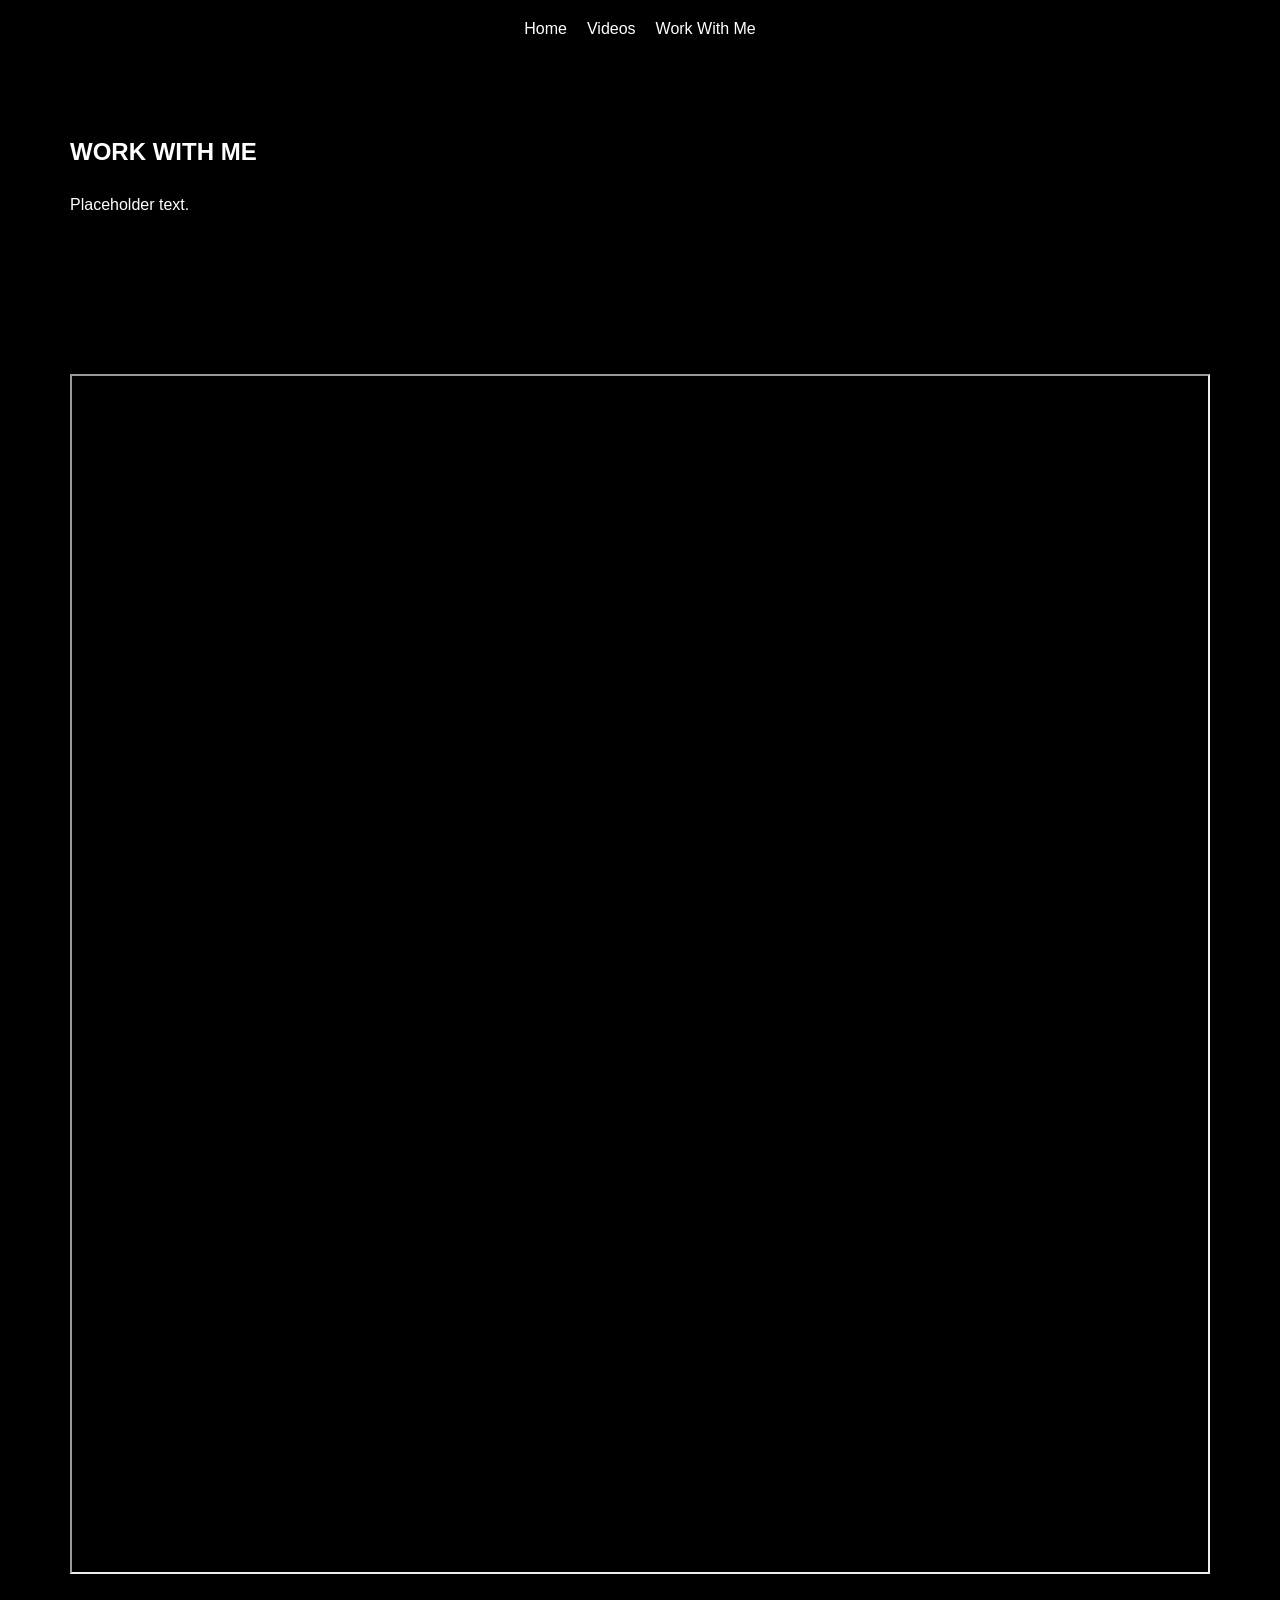
==== work-with-me.html @ a2bf5d9a "File Upload File Upload" ====
<!DOCTYPE html>
<html lang="en">
<head>
    <meta charset="UTF-8">
    <meta name="viewport" content="width=device-width, initial-scale=1.0">
    <title>Work With Me</title>

    <link rel="stylesheet" href="css/styles.css">
</head>
<body>

    <nav class="nav">

        <a href="index.html">Home</a>
        <a href="videos.html">Videos</a>
        <a href="work-with-me.html">Work With Me</a>

    </nav>

    <section class="section">

        <h1>WORK WITH ME</h1>

        <p>
            Placeholder text.
        </p>

    </section>

    <section class="section">

        <iframe
            id="googleForm"
            width="100%"
            height="1200"
            loading="lazy">
        </iframe>

    </section>

    <script src="js/config.js"></script>

    <script>

        document.getElementById("googleForm").src =
            CONFIG.googleForm.embedUrl;

    </script>

</body>
</html>
---- css/styles.css ----
:root {

    --bg: #000;
    --white: #fff;
    --border: #fff;
    --accent: #f2f2f2;

}

* {

    margin: 0;
    padding: 0;
    box-sizing: border-box;

}

body {

    background: var(--bg);
    color: var(--white);

    font-family: Arial, sans-serif;

    overflow-x: hidden;

}

.nav {

    padding: 20px;

    display: flex;
    gap: 20px;

    justify-content: center;

}

.nav a {

    color: white;
    text-decoration: none;

}

.hero {

    min-height: 100vh;

    display: flex;
    justify-content: center;
    align-items: center;

    padding: 40px;

}

.hero-frame {

    border: 8px solid white;

    width: 100%;
    max-width: 1100px;

    padding: 80px;

    text-align: center;

}

.hero h1 {

    font-size: clamp(3rem, 8vw, 7rem);

    margin-bottom: 20px;

}

.hero p {

    font-size: 1.5rem;

    margin-bottom: 40px;

}

.button-group {

    display: flex;
    justify-content: center;
    gap: 20px;

    flex-wrap: wrap;

}

.btn {

    border: 3px solid white;

    padding: 15px 30px;

    color: white;

    text-decoration: none;

    transition: .3s;

}

.btn:hover {

    transform: translateY(-4px);

}

.btn-secondary {

    background: white;
    color: black;

}

.section {

    max-width: 1200px;

    margin: auto;

    padding: 80px 30px;

}

.section h2,
.section h1 {

    margin-bottom: 30px;

}

.video-grid {

    display: grid;

    grid-template-columns:
        repeat(auto-fit,minmax(400px,1fr));

    gap: 30px;

}

.video-card iframe {

    width: 100%;
    aspect-ratio: 16/9;

}

.doodle {

    position: fixed;

    opacity: .15;

    pointer-events: none;

    animation: float 6s ease-in-out infinite;

}

.top-left {

    top: 20px;
    left: 20px;

    width: 120px;

}

.top-right {

    top: 20px;
    right: 20px;

    width: 120px;

}

.bottom-left {

    bottom: 20px;
    left: 20px;

    width: 140px;

}

.bottom-right {

    bottom: 20px;
    right: 20px;

    width: 120px;

}

@keyframes float {

    0% {
        transform: translateY(0px);
    }

    50% {
        transform: translateY(-8px);
    }

    100% {
        transform: translateY(0px);
    }

}

@media(max-width:768px){

    .hero-frame{

        padding:40px;

    }

}
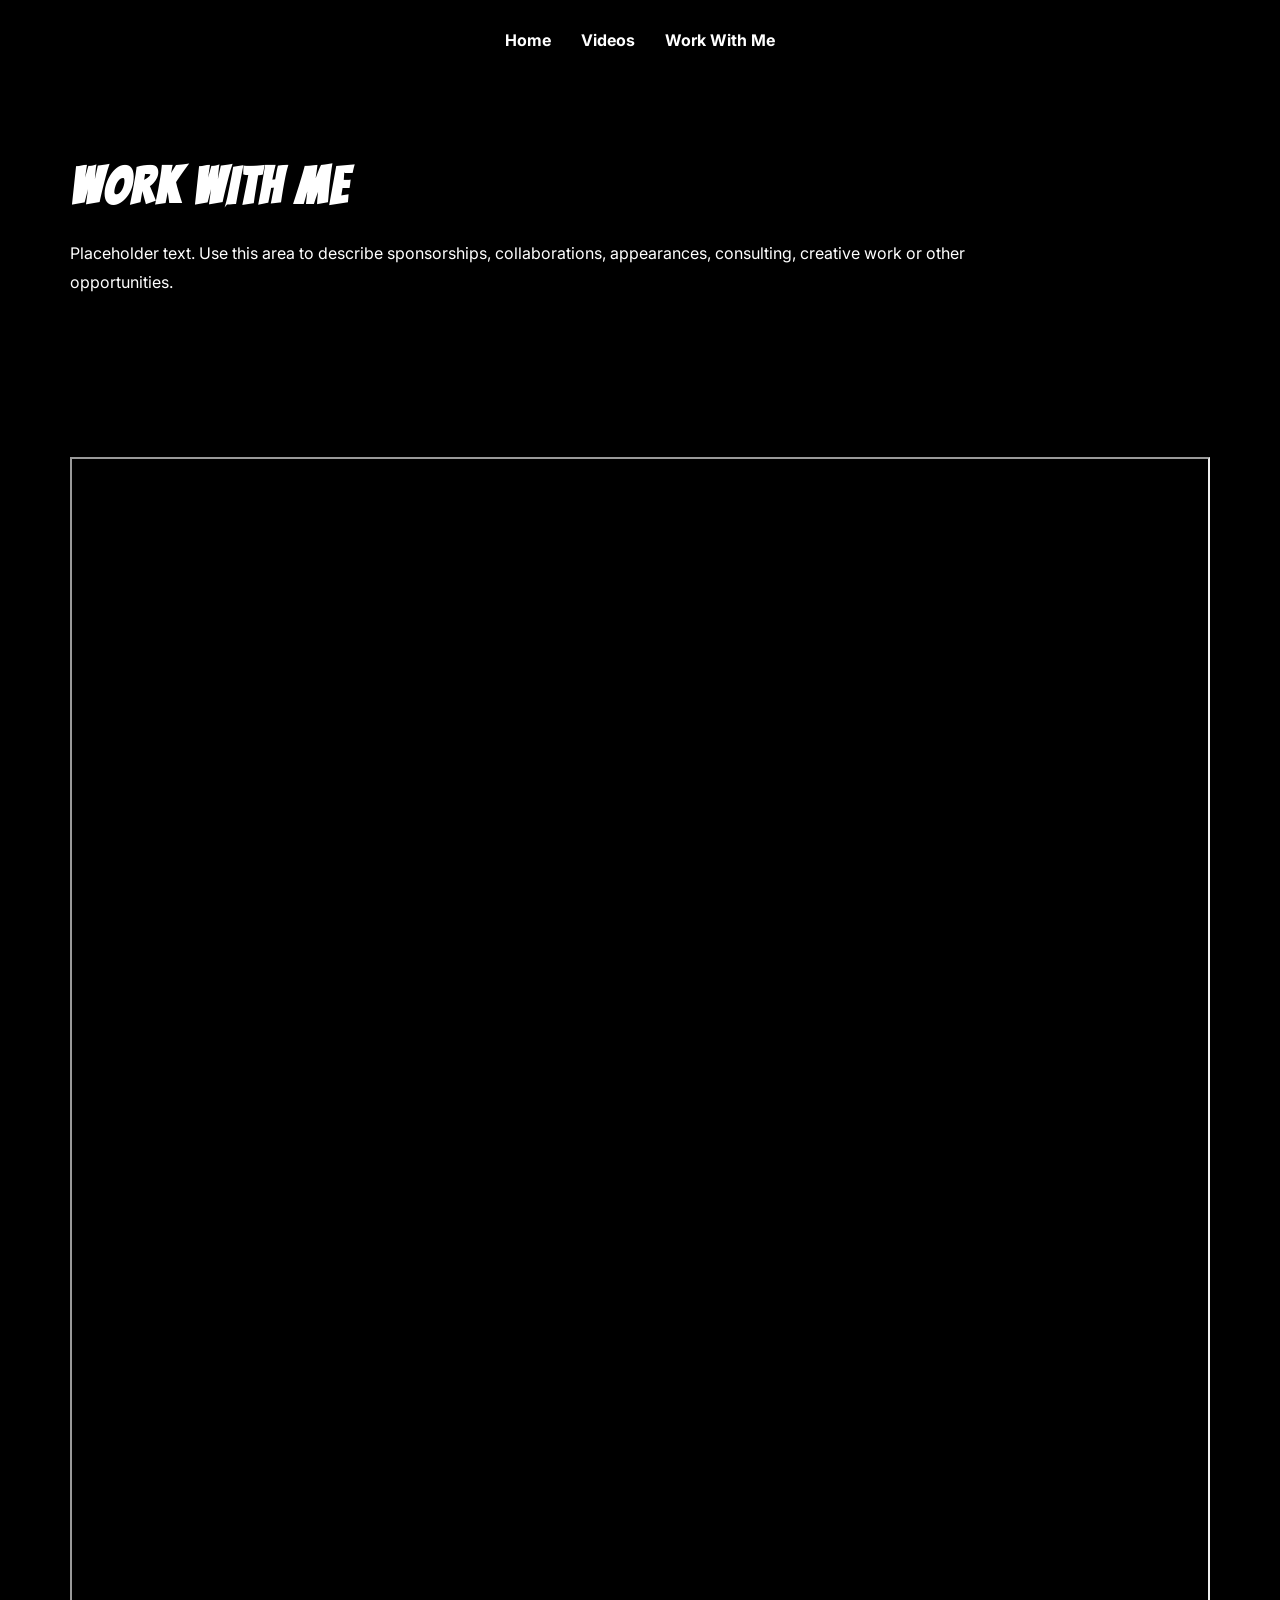
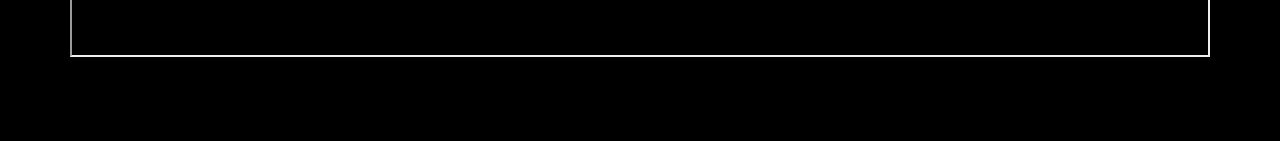
==== commit 08f1e4e0: "Next file update Updated code and sources" ====
--- a/work-with-me.html
+++ b/work-with-me.html
@@ -1,51 +1,59 @@
 <!DOCTYPE html>
 <html lang="en">
 <head>
-    <meta charset="UTF-8">
-    <meta name="viewport" content="width=device-width, initial-scale=1.0">
-    <title>Work With Me</title>
 
-    <link rel="stylesheet" href="css/styles.css">
+<meta charset="UTF-8">
+<meta name="viewport" content="width=device-width, initial-scale=1.0">
+
+<title>Work With Me | Lewis Baker</title>
+
+<link rel="preconnect" href="https://fonts.googleapis.com">
+<link rel="preconnect" href="https://fonts.gstatic.com" crossorigin>
+
+<link href="https://fonts.googleapis.com/css2?family=Bangers&family=Inter:wght@300;400;500;700&display=swap" rel="stylesheet">
+
+<link rel="stylesheet" href="css/styles.css">
+
 </head>
 <body>
 
-    <nav class="nav">
+<nav class="nav">
 
-        <a href="index.html">Home</a>
-        <a href="videos.html">Videos</a>
-        <a href="work-with-me.html">Work With Me</a>
+<a href="index.html">Home</a>
+<a href="videos.html">Videos</a>
+<a href="work-with-me.html">Work With Me</a>
 
-    </nav>
+</nav>
 
-    <section class="section">
+<section class="section">
 
-        <h1>WORK WITH ME</h1>
+<h1>WORK WITH ME</h1>
 
-        <p>
-            Placeholder text.
-        </p>
+<p>
+Placeholder text. Use this area to describe sponsorships, collaborations, appearances, consulting, creative work or other opportunities.
+</p>
 
-    </section>
+</section>
 
-    <section class="section">
+<section class="section">
 
-        <iframe
-            id="googleForm"
-            width="100%"
-            height="1200"
-            loading="lazy">
-        </iframe>
+<iframe
+id="googleForm"
+width="100%"
+height="1200"
+loading="lazy">
+</iframe>
 
-    </section>
+</section>
 
-    <script src="js/config.js"></script>
+<script src="js/config.js"></script>
 
-    <script>
+<script>
 
-        document.getElementById("googleForm").src =
-            CONFIG.googleForm.embedUrl;
+document.getElementById("googleForm").src =
+CONFIG.googleForm.embedUrl;
 
-    </script>
+</script>
 
 </body>
 </html>
--- a/css/styles.css
+++ b/css/styles.css
@@ -1,232 +1,282 @@
 :root {
 
-    --bg: #000;
-    --white: #fff;
-    --border: #fff;
-    --accent: #f2f2f2;
+--bg: #000;
+--white: #fff;
+
+--heading-font: "Bangers", cursive;
+--body-font: "Inter", sans-serif;
 
 }
 
 * {
 
-    margin: 0;
-    padding: 0;
-    box-sizing: border-box;
+margin: 0;
+padding: 0;
+box-sizing: border-box;
 
 }
 
 body {
 
-    background: var(--bg);
-    color: var(--white);
-
-    font-family: Arial, sans-serif;
-
-    overflow-x: hidden;
+background: #000;
+color: white;
+
+font-family: var(--body-font);
+
+overflow-x: hidden;
 
 }
 
 .nav {
 
-    padding: 20px;
-
-    display: flex;
-    gap: 20px;
-
-    justify-content: center;
+display: flex;
+justify-content: center;
+gap: 30px;
+
+padding: 30px;
 
 }
 
 .nav a {
 
-    color: white;
-    text-decoration: none;
+color: white;
+text-decoration: none;
+font-weight: 700;
 
 }
 
 .hero {
 
-    min-height: 100vh;
-
-    display: flex;
-    justify-content: center;
-    align-items: center;
-
-    padding: 40px;
+min-height: 100vh;
+
+display: flex;
+justify-content: center;
+align-items: center;
+
+padding: 40px;
 
 }
 
 .hero-frame {
 
-    border: 8px solid white;
-
-    width: 100%;
-    max-width: 1100px;
-
-    padding: 80px;
-
-    text-align: center;
-
-}
-
-.hero h1 {
-
-    font-size: clamp(3rem, 8vw, 7rem);
-
-    margin-bottom: 20px;
-
-}
-
-.hero p {
-
-    font-size: 1.5rem;
-
-    margin-bottom: 40px;
+position: relative;
+
+width: 100%;
+max-width: 1400px;
+
+border: 4px solid white;
+
+padding: 60px;
+
+text-align: center;
+
+}
+
+.hero-image {
+
+display: block;
+
+width: 100%;
+max-width: 750px;
+
+margin: 0 auto 40px;
+
+}
+
+.tagline {
+
+font-family: var(--heading-font);
+
+font-size: clamp(2rem,5vw,4rem);
+
+letter-spacing: 3px;
+
+margin-bottom: 30px;
 
 }
 
 .button-group {
 
-    display: flex;
-    justify-content: center;
-    gap: 20px;
-
-    flex-wrap: wrap;
+display: flex;
+justify-content: center;
+gap: 20px;
+
+flex-wrap: wrap;
 
 }
 
 .btn {
 
-    border: 3px solid white;
-
-    padding: 15px 30px;
-
-    color: white;
-
-    text-decoration: none;
-
-    transition: .3s;
+border: 3px solid white;
+
+padding: 16px 28px;
+
+text-decoration: none;
+
+color: white;
+
+font-weight: bold;
+
+transition: .25s;
 
 }
 
 .btn:hover {
 
-    transform: translateY(-4px);
+transform: translateY(-4px);
 
 }
 
 .btn-secondary {
 
-    background: white;
-    color: black;
+background: white;
+color: black;
 
 }
 
 .section {
 
-    max-width: 1200px;
-
-    margin: auto;
-
-    padding: 80px 30px;
-
-}
-
-.section h2,
-.section h1 {
-
-    margin-bottom: 30px;
+max-width: 1200px;
+
+margin: auto;
+
+padding: 80px 30px;
+
+}
+
+.section h1,
+.section h2 {
+
+font-family: var(--heading-font);
+
+font-size: clamp(2rem,4vw,4rem);
+
+letter-spacing: 2px;
+
+margin-bottom: 25px;
+
+}
+
+.section p {
+
+line-height: 1.8;
+
+max-width: 900px;
+
+}
+
+.featured-video iframe {
+
+width: 100%;
+
+aspect-ratio: 16/9;
+
+border: 4px solid white;
 
 }
 
 .video-grid {
 
-    display: grid;
-
-    grid-template-columns:
-        repeat(auto-fit,minmax(400px,1fr));
-
-    gap: 30px;
+display: grid;
+
+grid-template-columns:
+repeat(auto-fit,minmax(400px,1fr));
+
+gap: 30px;
+
+}
+
+.video-card {
+
+border: 2px solid white;
+
+padding: 20px;
+
+}
+
+.video-card h3 {
+
+font-family: var(--heading-font);
+
+margin-bottom: 15px;
 
 }
 
 .video-card iframe {
 
-    width: 100%;
-    aspect-ratio: 16/9;
+width: 100%;
+aspect-ratio: 16/9;
 
 }
 
 .doodle {
 
-    position: fixed;
-
-    opacity: .15;
-
-    pointer-events: none;
-
-    animation: float 6s ease-in-out infinite;
+position: fixed;
+
+opacity: .12;
+
+pointer-events: none;
+
+animation: float 8s ease-in-out infinite;
 
 }
 
 .top-left {
 
-    top: 20px;
-    left: 20px;
-
-    width: 120px;
+top: 20px;
+left: 20px;
+
+width: 120px;
 
 }
 
 .top-right {
 
-    top: 20px;
-    right: 20px;
-
-    width: 120px;
+top: 20px;
+right: 20px;
+
+width: 140px;
 
 }
 
 .bottom-left {
 
-    bottom: 20px;
-    left: 20px;
-
-    width: 140px;
+bottom: 20px;
+left: 20px;
+
+width: 150px;
 
 }
 
 .bottom-right {
 
-    bottom: 20px;
-    right: 20px;
-
-    width: 120px;
+bottom: 20px;
+right: 20px;
+
+width: 120px;
 
 }
 
 @keyframes float {
 
-    0% {
-        transform: translateY(0px);
-    }
-
-    50% {
-        transform: translateY(-8px);
-    }
-
-    100% {
-        transform: translateY(0px);
-    }
+0% { transform: translateY(0); }
+50% { transform: translateY(-8px); }
+100% { transform: translateY(0); }
 
 }
 
 @media(max-width:768px){
 
-    .hero-frame{
-
-        padding:40px;
-
-    }
+.hero-frame {
+
+padding: 30px;
+
+}
+
+.video-grid {
+
+grid-template-columns: 1fr;
+
+}
 
 }
